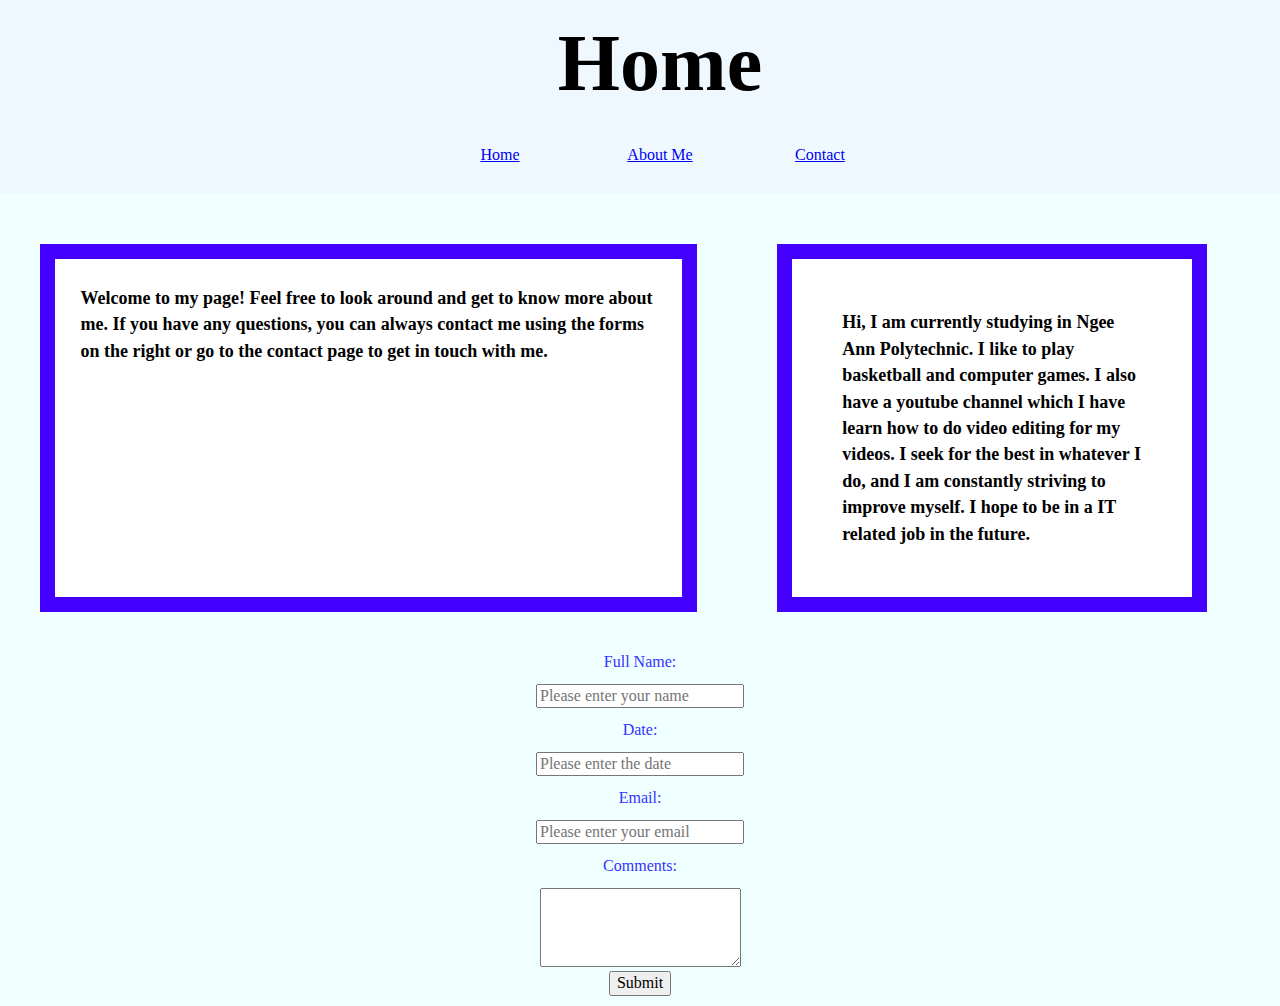
==== index.html @ 3cf955d5 "About Me Page Added" ====
<!DOCTYPE html>
<html lang="en">
  <head>
    <meta charset="UTF-8" />
    <meta name="viewport" content="width=device-width, initial-scale=1.0" />
    <title>Jordan's Home</title>
    <link href="normalize.css" rel="stylesheet" type="text/css" />
    <style>
      body {
        background-color: azure;
      }
      .main {
        width: 1500px;
        background-color: aliceblue;
        padding: 50px;
        text-align: center;
        margin-top: 0px;
        font-size: 60px;
        font-family: Impact, Haettenschweiler, "Franklin Gothic Bold", Charcoal,
          "Helvetica Inserat", "Bitstream Vera Sans Bold", "Arial Black",
          "sans serif";
        font-size: 80px;
        font-style: normal;
        font-variant: normal;
        font-weight: 700;
        line-height: 26.4px;
      }
      .menu {
        background-color: aliceblue;
        padding: 20px;
        text-align: center;
        margin-top: -50px;
        flex-flow: row wrap;
        width: 100px;
        margin: 10px;
      }
      #menu {
        display: flex;
        flex-flow: row wrap;
        justify-content: center;
        background-color: aliceblue;
        margin-top: -80px;
      }

      .title {
        display: flex;
        flex-flow: row wrap;
        justify-content: center;
        background-color: aliceblue;
        margin-top: 0px;
      }

      .split {
        text-align: center;
        margin: 10px;
        background-color: azure;
        width: inherit;
        position: static;
      }

      ul {
        list-style: none;
      }

      .box {
        color: #3333ff;
        flex-basis: 45%;
        display: flex;
        flex-direction: column;
        padding: 1%;
      }
      #background {
        background-color: #c0c0c0;
      }

      p {
        background-color: rgb(255, 255, 255);
        width: 300px;
        border: 15px solid rgb(68, 0, 255);
        padding: 50px;
        margin-left: 40px;
        margin-right: 40px;
        margin-top: -200px;
        font-family: Palatino, "Palatino Linotype", "Palatino LT STD",
          "Book Antiqua", Georgia, serif;
        font-size: 18px;
        font-style: normal;
        font-variant: normal;
        font-weight: 700;
        line-height: 26.4px;
      }

      .boxes {
        flex-basis: 45%;
        display: flex;
        flex-direction: column;
        padding: 2%;
      }

      .container {
        display: flex;
        width: 100%;
        flex-wrap: column wrap;
        margin-top: 250px;
      }
      @media screen and (max-width: 920px) {
        .boxes {
          flex: 1 100%;
          flex-grow: inherit;
        }
      }
    </style>
  </head>
  <body>
    <header>
      <ul class="title">
        <h1 class="main">Home</h1>
      </ul>
      <nav>
        <ul id="menu">
          <li class="menu"><a href="#">Home</a></li>
          <li class="menu"><a href="#">About Me</a></li>
          <li class="menu"><a href="#">Contact</a></li>
        </ul>
      </nav>
    </header>

    <section class="container">
      <p class="boxes">
        Welcome to my page! Feel free to look around and get to know more about
        me. If you have any questions, you can always contact me using the forms
        on the right or go to the contact page to get in touch with me.
      </p>

      <p>
        Hi, I am currently studying in Ngee Ann Polytechnic. I like to play
        basketball and computer games. I also have a youtube channel which I
        have learn how to do video editing for my videos. I seek for the best in
        whatever I do, and I am constantly striving to improve myself. I hope to
        be in a IT related job in the future.
      </p>
    </section>

    <aside>
      <form class="split">
        <label for="txtfullname" class="box">Full Name:</label>
        <input
          type="text"
          name="txtfullname"
          placeholder="Please enter your name"
        /><br />
        <label for="thedate" class="box">Date:</label>
        <input
          type="datetime"
          name="thedate"
          placeholder="Please enter the date"
        /><br />
        <label for="getemail" class="box">Email:</label>
        <input
          type="email"
          name="getemail"
          placeholder="Please enter your email"
        /><br />

        <label for="textspace" class="box">Comments:</label>
        <textarea id="textspace" name="textspace" rows="4" cols="20"></textarea>
        <br />
        <input type="submit" name="Submit" />
      </form>
    </aside>
    <article id="pos"></article>
  </body>
</html>
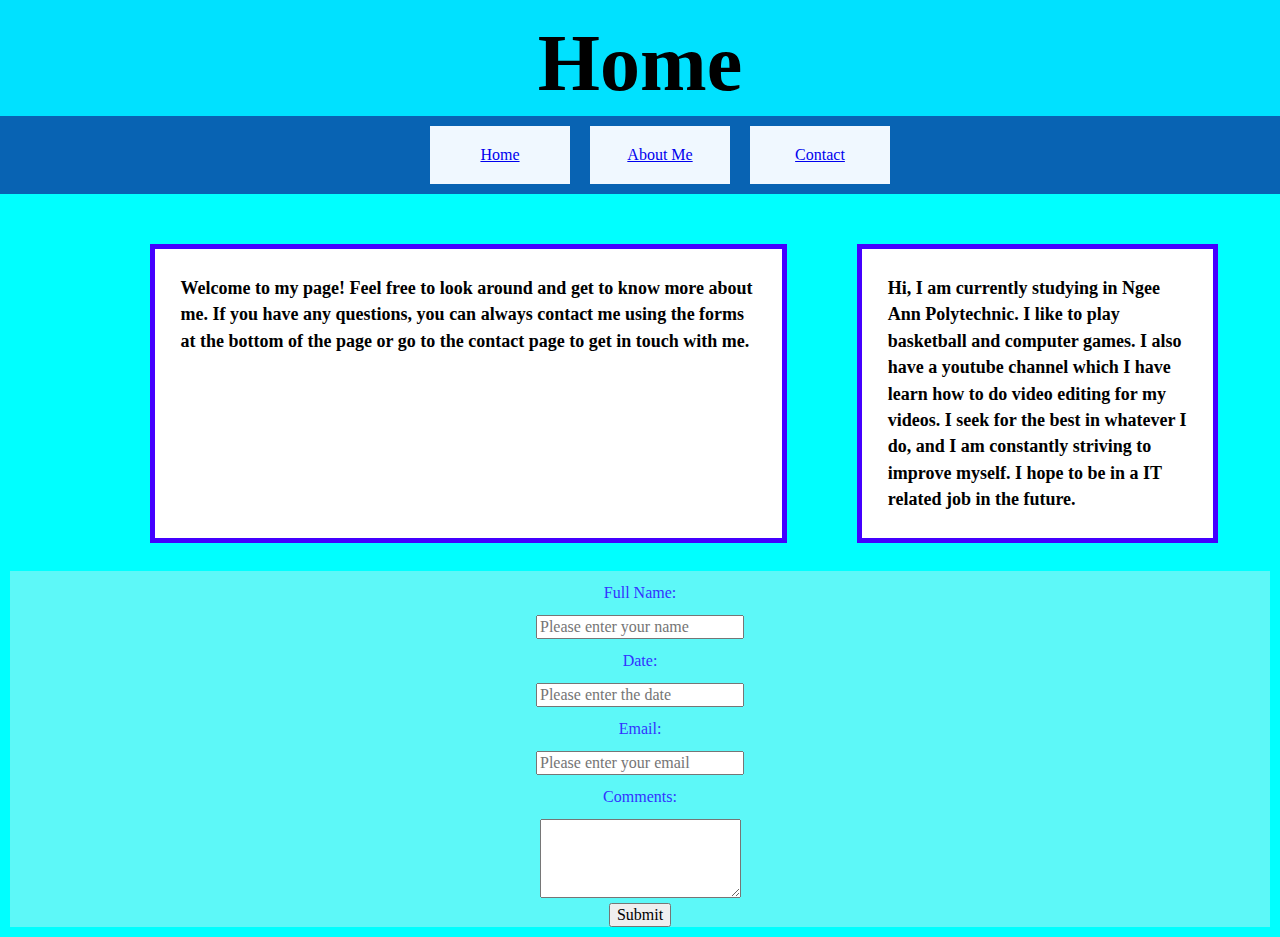
==== commit 29dc7ea4: "Updated Responsive Home Page" ====
--- a/index.html
+++ b/index.html
@@ -7,15 +7,15 @@
     <link href="normalize.css" rel="stylesheet" type="text/css" />
     <style>
       body {
-        background-color: azure;
+        background-color: rgb(0, 255, 255);
       }
       .main {
-        width: 1500px;
-        background-color: aliceblue;
         padding: 50px;
         text-align: center;
         margin-top: 0px;
+        margin-right: 40px;
         font-size: 60px;
+
         font-family: Impact, Haettenschweiler, "Franklin Gothic Bold", Charcoal,
           "Helvetica Inserat", "Bitstream Vera Sans Bold", "Arial Black",
           "sans serif";
@@ -38,7 +38,7 @@
         display: flex;
         flex-flow: row wrap;
         justify-content: center;
-        background-color: aliceblue;
+        background-color: rgb(8, 99, 179);
         margin-top: -80px;
       }
 
@@ -46,14 +46,14 @@
         display: flex;
         flex-flow: row wrap;
         justify-content: center;
-        background-color: aliceblue;
+        background-color: rgb(0, 225, 255);
         margin-top: 0px;
       }
 
       .split {
         text-align: center;
         margin: 10px;
-        background-color: azure;
+        background-color: rgb(93, 248, 248);
         width: inherit;
         position: static;
       }
@@ -74,12 +74,12 @@
       }
 
       p {
+        flex-direction: column;
         background-color: rgb(255, 255, 255);
         width: 300px;
-        border: 15px solid rgb(68, 0, 255);
+        border: 5px solid rgb(68, 0, 255);
         padding: 50px;
         margin-left: 40px;
-        margin-right: 40px;
         margin-top: -200px;
         font-family: Palatino, "Palatino Linotype", "Palatino LT STD",
           "Book Antiqua", Georgia, serif;
@@ -92,22 +92,88 @@
 
       .boxes {
         flex-basis: 45%;
-        display: flex;
-        flex-direction: column;
         padding: 2%;
-      }
-
+        margin-right: 30px;
+        margin-left: 150px;
+      }
+      .boxes2 {
+        padding: 2%;
+      }
       .container {
         display: flex;
         width: 100%;
-        flex-wrap: column wrap;
         margin-top: 250px;
       }
+
+      .menubutton {
+        background-color: #ff6600;
+        color: white;
+        padding: 20px;
+        font-size: 20px;
+      }
+
+      .dropdown {
+        position: relative;
+        display: inline-block;
+      }
+
+      .dropdown-menu {
+        display: none;
+        position: absolute;
+        background-color: #f1f1f1;
+        max-width: 90px;
+      }
+
+      .dropdown-menu a {
+        color: #3333ff;
+        padding: 10px 14px;
+        text-decoration: none;
+        display: block;
+      }
+
+      .dropdown-menu {
+        background-color: #ddd;
+      }
+
+      .dropdown:hover .dropdown-menu {
+        display: block;
+      }
+
+      .dropdown:hover .menubutton {
+        background-color: #3e8e41;
+      }
+      #nav2 {
+        display: block;
+      }
+      #nav {
+        display: none;
+      }
+
       @media screen and (max-width: 920px) {
+        #nav2 {
+          display: none;
+        }
+        #nav {
+          display: block;
+          text-align: center;
+        }
+        .main {
+          font-size: 60px;
+          padding: 30px;
+          margin-top: 30px;
+          margin-right: 40px;
+        }
+        .container {
+          flex-direction: column;
+        }
         .boxes {
-          flex: 1 100%;
-          flex-grow: inherit;
-        }
+          margin-bottom: 250px;
+          margin-left: 15px;
+        }
+        .boxes2 {
+          margin-left: 15px;
+        }
+      }
       }
     </style>
   </head>
@@ -116,12 +182,22 @@
       <ul class="title">
         <h1 class="main">Home</h1>
       </ul>
-      <nav>
+      <nav id="nav2">
         <ul id="menu">
-          <li class="menu"><a href="#">Home</a></li>
-          <li class="menu"><a href="#">About Me</a></li>
-          <li class="menu"><a href="#">Contact</a></li>
+          <li class="menu"><a href="index.html">Home</a></li>
+          <li class="menu"><a href="aboutme.html">About Me</a></li>
+          <li class="menu"><a href="contact.html">Contact</a></li>
         </ul>
+      </nav>
+      <nav id="nav">
+        <div class="dropdown">
+          <button class="menubutton">Menu</button>
+          <div class="dropdown-menu">
+            <a href="index.html">Home</a>
+            <a href="aboutme.html">About Me</a>
+            <a href="contact.html">Contact</a>
+          </div>
+        </div>
       </nav>
     </header>
 
@@ -129,10 +205,10 @@
       <p class="boxes">
         Welcome to my page! Feel free to look around and get to know more about
         me. If you have any questions, you can always contact me using the forms
-        on the right or go to the contact page to get in touch with me.
+        at the bottom of the page or go to the contact page to get in touch with
+        me.
       </p>
-
-      <p>
+      <p class="boxes2">
         Hi, I am currently studying in Ngee Ann Polytechnic. I like to play
         basketball and computer games. I also have a youtube channel which I
         have learn how to do video editing for my videos. I seek for the best in
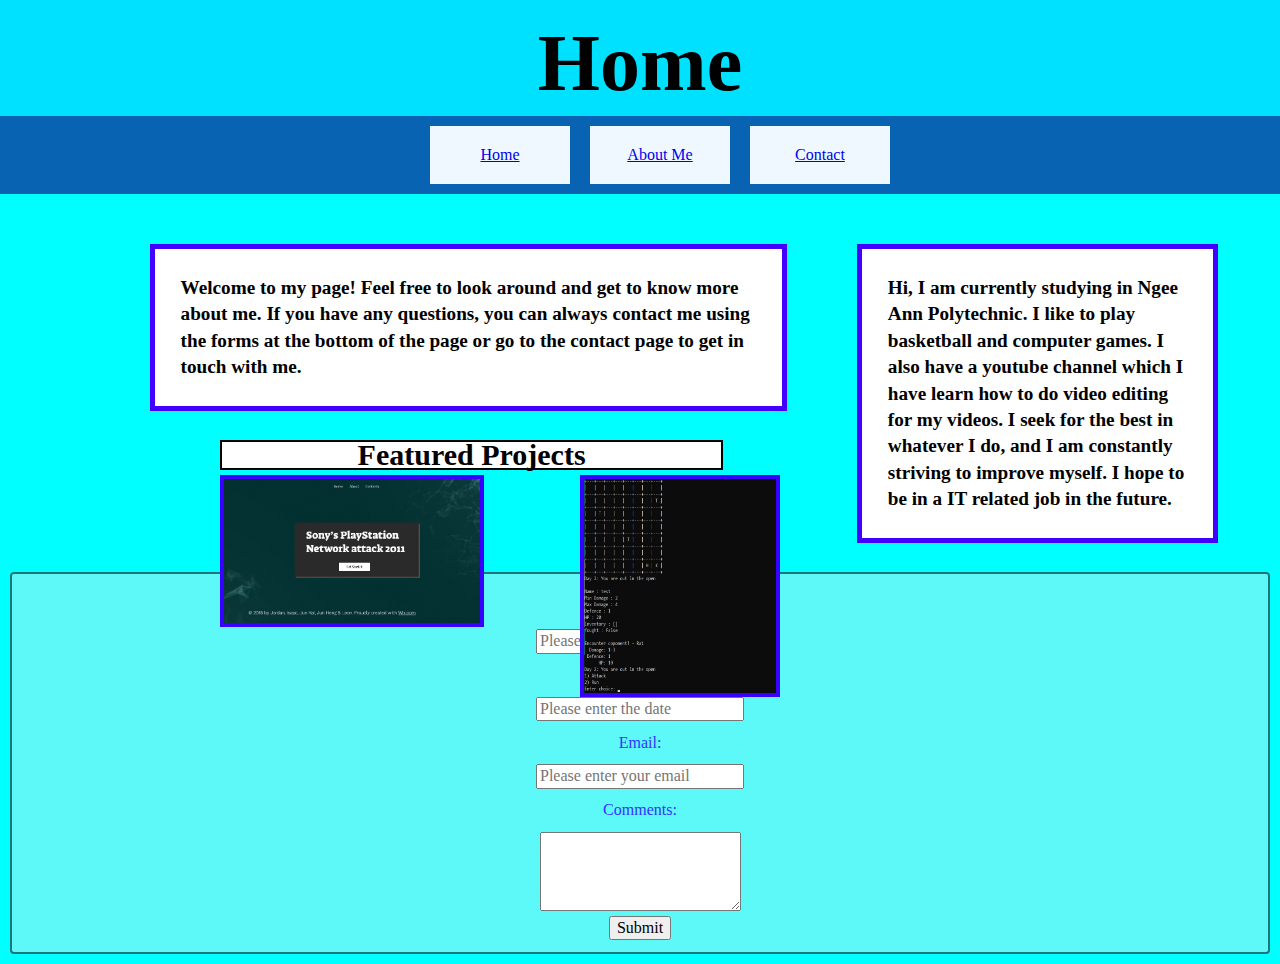
==== commit 95ffe7e7: "Added projects and updated contact page" ====
--- a/index.html
+++ b/index.html
@@ -5,177 +5,6 @@
     <meta name="viewport" content="width=device-width, initial-scale=1.0" />
     <title>Jordan's Home</title>
     <link href="normalize.css" rel="stylesheet" type="text/css" />
-    <style>
-      body {
-        background-color: rgb(0, 255, 255);
-      }
-      .main {
-        padding: 50px;
-        text-align: center;
-        margin-top: 0px;
-        margin-right: 40px;
-        font-size: 60px;
-
-        font-family: Impact, Haettenschweiler, "Franklin Gothic Bold", Charcoal,
-          "Helvetica Inserat", "Bitstream Vera Sans Bold", "Arial Black",
-          "sans serif";
-        font-size: 80px;
-        font-style: normal;
-        font-variant: normal;
-        font-weight: 700;
-        line-height: 26.4px;
-      }
-      .menu {
-        background-color: aliceblue;
-        padding: 20px;
-        text-align: center;
-        margin-top: -50px;
-        flex-flow: row wrap;
-        width: 100px;
-        margin: 10px;
-      }
-      #menu {
-        display: flex;
-        flex-flow: row wrap;
-        justify-content: center;
-        background-color: rgb(8, 99, 179);
-        margin-top: -80px;
-      }
-
-      .title {
-        display: flex;
-        flex-flow: row wrap;
-        justify-content: center;
-        background-color: rgb(0, 225, 255);
-        margin-top: 0px;
-      }
-
-      .split {
-        text-align: center;
-        margin: 10px;
-        background-color: rgb(93, 248, 248);
-        width: inherit;
-        position: static;
-      }
-
-      ul {
-        list-style: none;
-      }
-
-      .box {
-        color: #3333ff;
-        flex-basis: 45%;
-        display: flex;
-        flex-direction: column;
-        padding: 1%;
-      }
-      #background {
-        background-color: #c0c0c0;
-      }
-
-      p {
-        flex-direction: column;
-        background-color: rgb(255, 255, 255);
-        width: 300px;
-        border: 5px solid rgb(68, 0, 255);
-        padding: 50px;
-        margin-left: 40px;
-        margin-top: -200px;
-        font-family: Palatino, "Palatino Linotype", "Palatino LT STD",
-          "Book Antiqua", Georgia, serif;
-        font-size: 18px;
-        font-style: normal;
-        font-variant: normal;
-        font-weight: 700;
-        line-height: 26.4px;
-      }
-
-      .boxes {
-        flex-basis: 45%;
-        padding: 2%;
-        margin-right: 30px;
-        margin-left: 150px;
-      }
-      .boxes2 {
-        padding: 2%;
-      }
-      .container {
-        display: flex;
-        width: 100%;
-        margin-top: 250px;
-      }
-
-      .menubutton {
-        background-color: #ff6600;
-        color: white;
-        padding: 20px;
-        font-size: 20px;
-      }
-
-      .dropdown {
-        position: relative;
-        display: inline-block;
-      }
-
-      .dropdown-menu {
-        display: none;
-        position: absolute;
-        background-color: #f1f1f1;
-        max-width: 90px;
-      }
-
-      .dropdown-menu a {
-        color: #3333ff;
-        padding: 10px 14px;
-        text-decoration: none;
-        display: block;
-      }
-
-      .dropdown-menu {
-        background-color: #ddd;
-      }
-
-      .dropdown:hover .dropdown-menu {
-        display: block;
-      }
-
-      .dropdown:hover .menubutton {
-        background-color: #3e8e41;
-      }
-      #nav2 {
-        display: block;
-      }
-      #nav {
-        display: none;
-      }
-
-      @media screen and (max-width: 920px) {
-        #nav2 {
-          display: none;
-        }
-        #nav {
-          display: block;
-          text-align: center;
-        }
-        .main {
-          font-size: 60px;
-          padding: 30px;
-          margin-top: 30px;
-          margin-right: 40px;
-        }
-        .container {
-          flex-direction: column;
-        }
-        .boxes {
-          margin-bottom: 250px;
-          margin-left: 15px;
-        }
-        .boxes2 {
-          margin-left: 15px;
-        }
-      }
-      }
-    </style>
   </head>
   <body>
     <header>
@@ -201,14 +30,14 @@
       </nav>
     </header>
 
-    <section class="container">
-      <p class="boxes">
+    <section class="indexcontainer">
+      <p class="indexboxes indexpara screensize">
         Welcome to my page! Feel free to look around and get to know more about
         me. If you have any questions, you can always contact me using the forms
         at the bottom of the page or go to the contact page to get in touch with
         me.
       </p>
-      <p class="boxes2">
+      <p class="indexboxes2 indexpara screensize">
         Hi, I am currently studying in Ngee Ann Polytechnic. I like to play
         basketball and computer games. I also have a youtube channel which I
         have learn how to do video editing for my videos. I seek for the best in
@@ -218,32 +47,62 @@
     </section>
 
     <aside>
-      <form class="split">
-        <label for="txtfullname" class="box">Full Name:</label>
+      <form class="split screensize2 formpos">
+        <label for="txtfullname" class="box screensize2">Full Name:</label>
         <input
+          class="screensize2"
           type="text"
           name="txtfullname"
           placeholder="Please enter your name"
         /><br />
-        <label for="thedate" class="box">Date:</label>
+        <label for="thedate" class="box screensize2">Date:</label>
         <input
+          class="screensize2"
           type="datetime"
           name="thedate"
           placeholder="Please enter the date"
         /><br />
-        <label for="getemail" class="box">Email:</label>
+        <label for="getemail" class="box screensize2">Email:</label>
         <input
+          class="screensize2"
           type="email"
           name="getemail"
           placeholder="Please enter your email"
         /><br />
 
-        <label for="textspace" class="box">Comments:</label>
-        <textarea id="textspace" name="textspace" rows="4" cols="20"></textarea>
+        <label for="textspace" class="box screensize2">Comments:</label>
+        <textarea
+          class="screensize2"
+          id="textspace"
+          name="textspace"
+          rows="4"
+          cols="20"
+        ></textarea>
         <br />
         <input type="submit" name="Submit" />
       </form>
     </aside>
-    <article id="pos"></article>
+    <article>
+      <h2 class="imgtitle">Featured Projects</h2>
+      <a
+        href="https://jordanyeo20011.wixsite.com/cybersecurity"
+        target="_blank"
+      >
+        <img
+          src="Featured-Project.jpg"
+          alt="CSF Website"
+          width="400"
+          height="200"
+          class="responsive"
+        />
+      </a>
+      <img
+        src="Featured-Project2.jpg"
+        alt="Game Programmed"
+        width="400"
+        height="100"
+        class="responsive2"
+      />
+    </article>
   </body>
 </html>
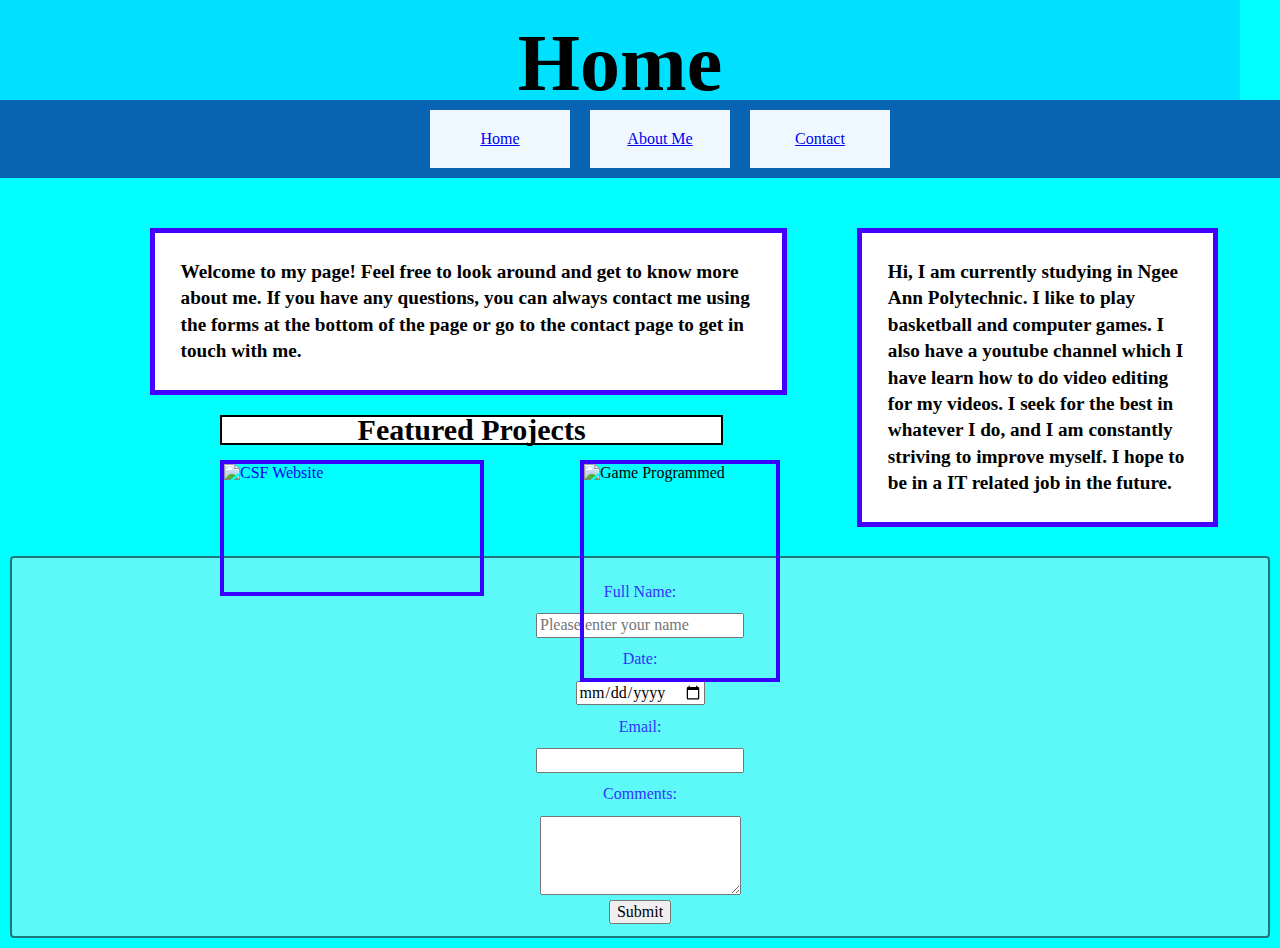
==== commit 3a84f2c6: "Fix some errors" ====
--- a/index.html
+++ b/index.html
@@ -5,12 +5,15 @@
     <meta name="viewport" content="width=device-width, initial-scale=1.0" />
     <title>Jordan's Home</title>
     <link href="normalize.css" rel="stylesheet" type="text/css" />
+    <script>
+      function submitmsg() {
+        alert("Thank you for contacting me.");
+      }
+    </script>
   </head>
   <body>
     <header>
-      <ul class="title">
-        <h1 class="main">Home</h1>
-      </ul>
+      <h1 class="main title">Home</h1>
       <nav id="nav2">
         <ul id="menu">
           <li class="menu"><a href="index.html">Home</a></li>
@@ -47,28 +50,27 @@
     </section>
 
     <aside>
-      <form class="split screensize2 formpos">
+      <form class="split screensize2 formpos" onsubmit="submitmsg()">
         <label for="txtfullname" class="box screensize2">Full Name:</label>
         <input
           class="screensize2"
           type="text"
           name="txtfullname"
+          id="txtfullname"
           placeholder="Please enter your name"
+          required
         /><br />
         <label for="thedate" class="box screensize2">Date:</label>
         <input
           class="screensize2"
-          type="datetime"
+          type="date"
           name="thedate"
-          placeholder="Please enter the date"
+          id="thedate"
+          required
         /><br />
         <label for="getemail" class="box screensize2">Email:</label>
-        <input
-          class="screensize2"
-          type="email"
-          name="getemail"
-          placeholder="Please enter your email"
-        /><br />
+        <input class="screensize2" type="email" name="getemail" id="getemail
+        placeholder="Please enter your email" required /><br />
 
         <label for="textspace" class="box screensize2">Comments:</label>
         <textarea
@@ -89,7 +91,7 @@
         target="_blank"
       >
         <img
-          src="Featured-Project.jpg"
+          src="img/Featured-Project.jpg"
           alt="CSF Website"
           width="400"
           height="200"
@@ -97,7 +99,7 @@
         />
       </a>
       <img
-        src="Featured-Project2.jpg"
+        src="img/Featured-Project2.jpg"
         alt="Game Programmed"
         width="400"
         height="100"
